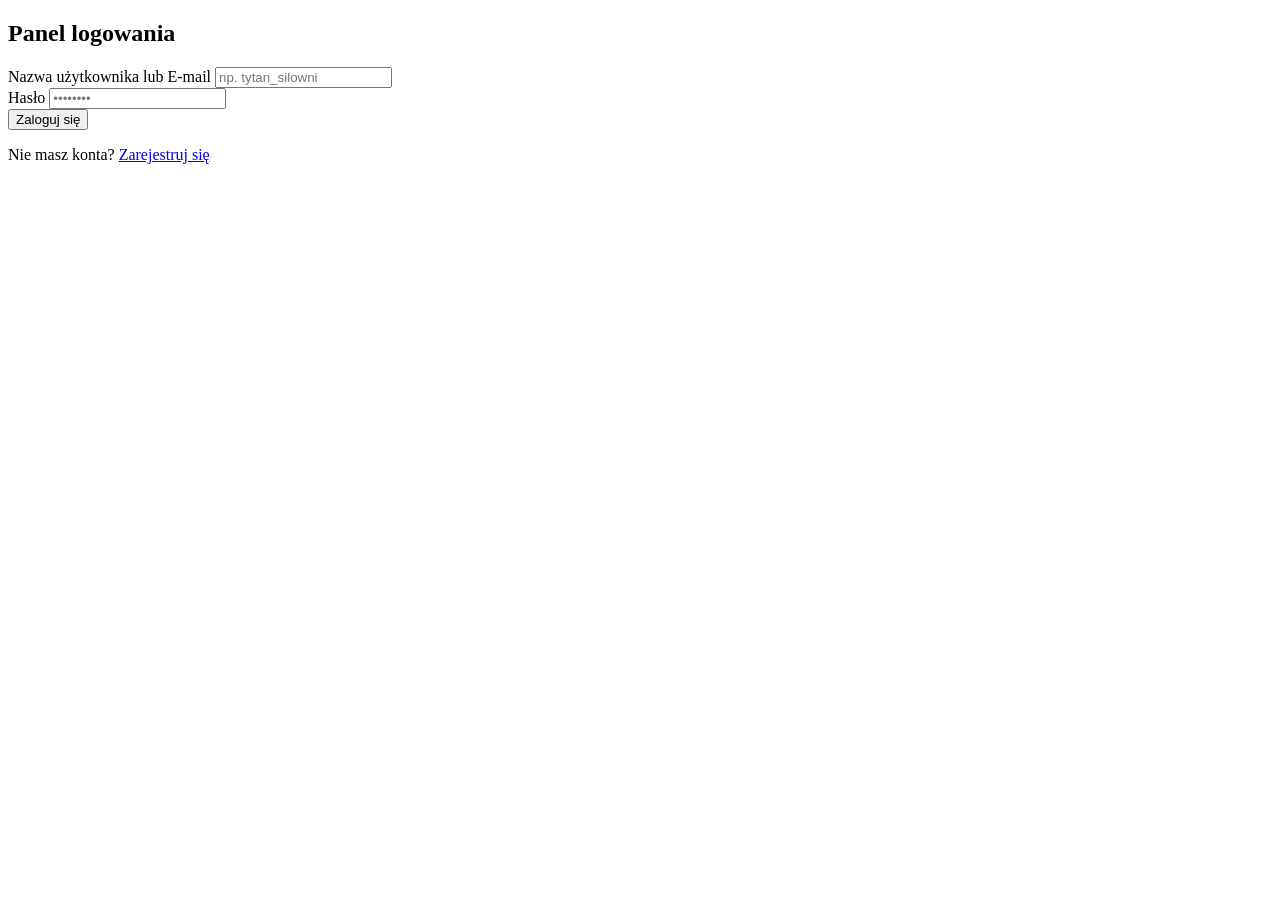
==== src/main/resources/templates/login.html @ 52676f84 "innitial commit" ====
<!DOCTYPE html>
<html lang="pl">
<head th:replace="~{fragments/head :: head('Login', ~{::.page-resources})}">
    <link class="page-resources" rel="stylesheet" th:href="@{/css/auth.css}">
</head>
<body>

    <header th:replace="~{fragments/header}"></header>

    <main>
        <div class="auth-container">
            <div class="auth-card" id="login-card">
                <div class="auth-card-header">
                    <h2 class="auth-title">Panel logowania</h2>
                </div>
                
                <form action="/login" method="POST">
                    <div class="auth-card-body">
                        <div class="field-container wide">
                            <label class="field-label" for="login-username">Nazwa użytkownika lub E-mail</label>
                            <input type="text" id="login-username" name="username" class="field-input" placeholder="np. tytan_silowni" required>
                        </div>

                        <div class="field-container wide">
                            <label class="field-label" for="login-password">Hasło</label>
                            <input type="password" id="login-password" name="password" class="field-input" placeholder="••••••••" required>
                        </div>
                        
                        <div class="auth-actions">
                            <button type="submit" class="button btn-primary">Zaloguj się</button>
                        </div>
                    </div>
                </form>
                
                <div class="auth-card-footer">
                    <p>Nie masz konta? <a href="register.html" class="auth-link">Zarejestruj się</a></p>
                </div>
            </div>
        </div>
    </main>

    <footer th:replace="~{fragments/footer}"></footer>

</body>
</html>
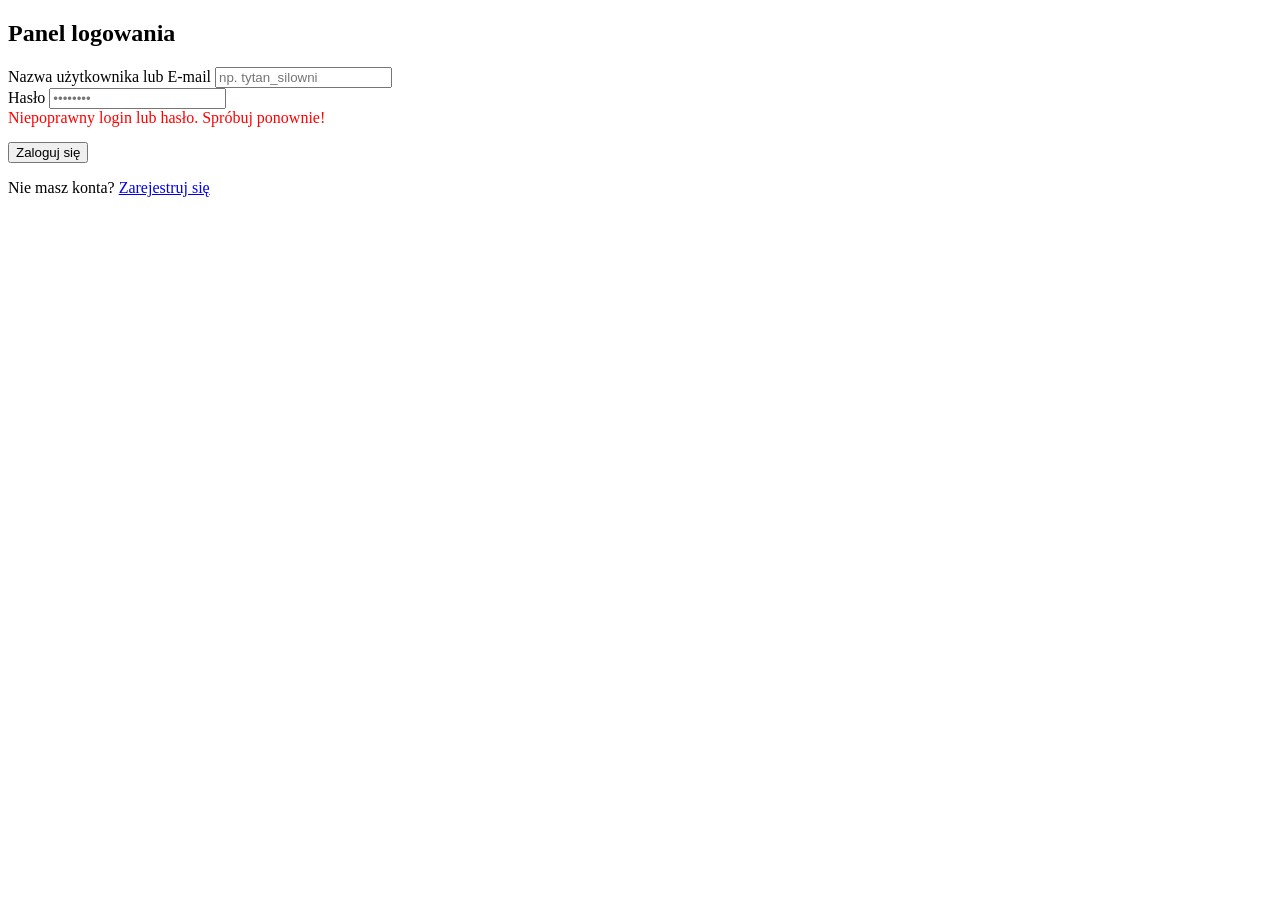
==== commit ae0c11b1: "Poprawne działanie rejestracji oraz logowania" ====
--- a/src/main/resources/templates/login.html
+++ b/src/main/resources/templates/login.html
@@ -14,7 +14,7 @@
                     <h2 class="auth-title">Panel logowania</h2>
                 </div>
                 
-                <form action="/login" method="POST">
+                <form th:action="@{/login}" method="POST">
                     <div class="auth-card-body">
                         <div class="field-container wide">
                             <label class="field-label" for="login-username">Nazwa użytkownika lub E-mail</label>
@@ -25,6 +25,10 @@
                             <label class="field-label" for="login-password">Hasło</label>
                             <input type="password" id="login-password" name="password" class="field-input" placeholder="••••••••" required>
                         </div>
+
+                        <div th:if="${param.error}" class="alert alert-danger" style="color: red; margin-bottom: 15px;">
+                            Niepoprawny login lub hasło. Spróbuj ponownie!
+                        </div>
                         
                         <div class="auth-actions">
                             <button type="submit" class="button btn-primary">Zaloguj się</button>
@@ -33,7 +37,7 @@
                 </form>
                 
                 <div class="auth-card-footer">
-                    <p>Nie masz konta? <a href="register.html" class="auth-link">Zarejestruj się</a></p>
+                    <p>Nie masz konta? <a href="/register" class="auth-link">Zarejestruj się</a></p>
                 </div>
             </div>
         </div>
